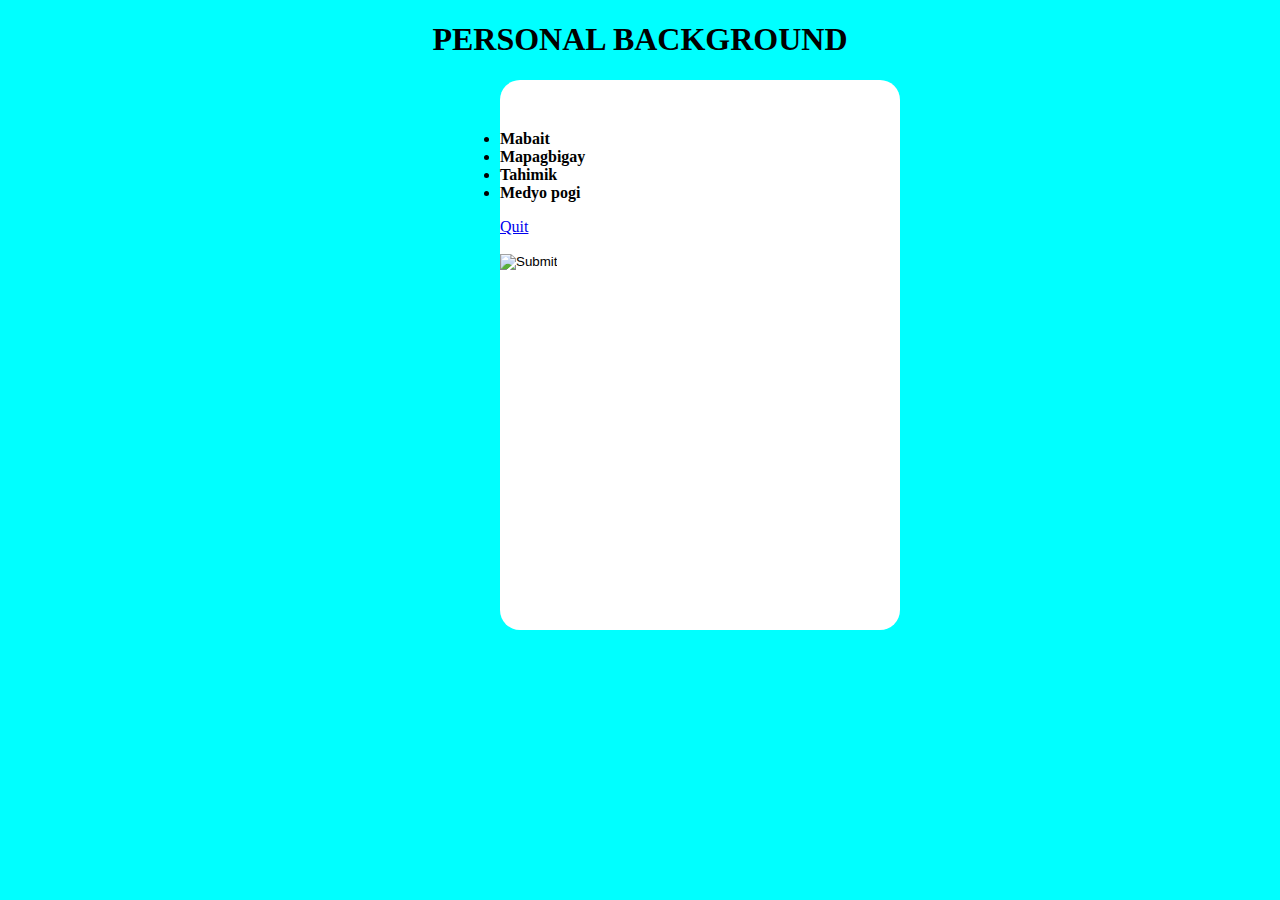
==== James Philip Ubas.html @ 8dd0b399 "Add files via upload" ====
<!DOCTYPE html>
<html lang="en">
<head>
    <meta charset="UTF-8">
    <meta name="viewport" content="width=device-width, initial-scale=1.0">
    <title>PERSONAL BACKGROUND</title>
    <link rel="stylesheet"href="style.css">
</head>
<body>


 <center><h1>PERSONAL BACKGROUND</h1></center>
<div class="form">
    <lu>
       <b><li>Mabait</li></b>
        <b><li>Mapagbigay</li></b>
        <b><li>Tahimik</li></b>
        <b><li>Medyo pogi</li></b>
        <p Align="down"><a href="Quit.html">Quit</a></p>
        <input type="image" src="c:\Users\Tura\Pictures\download (3).jpg" width="" height="">
    </lu>
</div>
</body>
</div>
<footer>
</footer>

</html>
---- style.css ----
body{

    margin-left: 200px;
    margin-right: 200px;
    align-items: center;
    background-color: aqua;

} 

.button{
letter-spacing: 70px;
font-size: 10px;
padding: 10px;



}

.form {
    border-radius: 20px;
    border: 500px;
    height: 500px;
    width: 400px;
    background-color: white;
    margin-left: 300px;
    margin-right: 500px;
    padding-top: 50px;
    

}
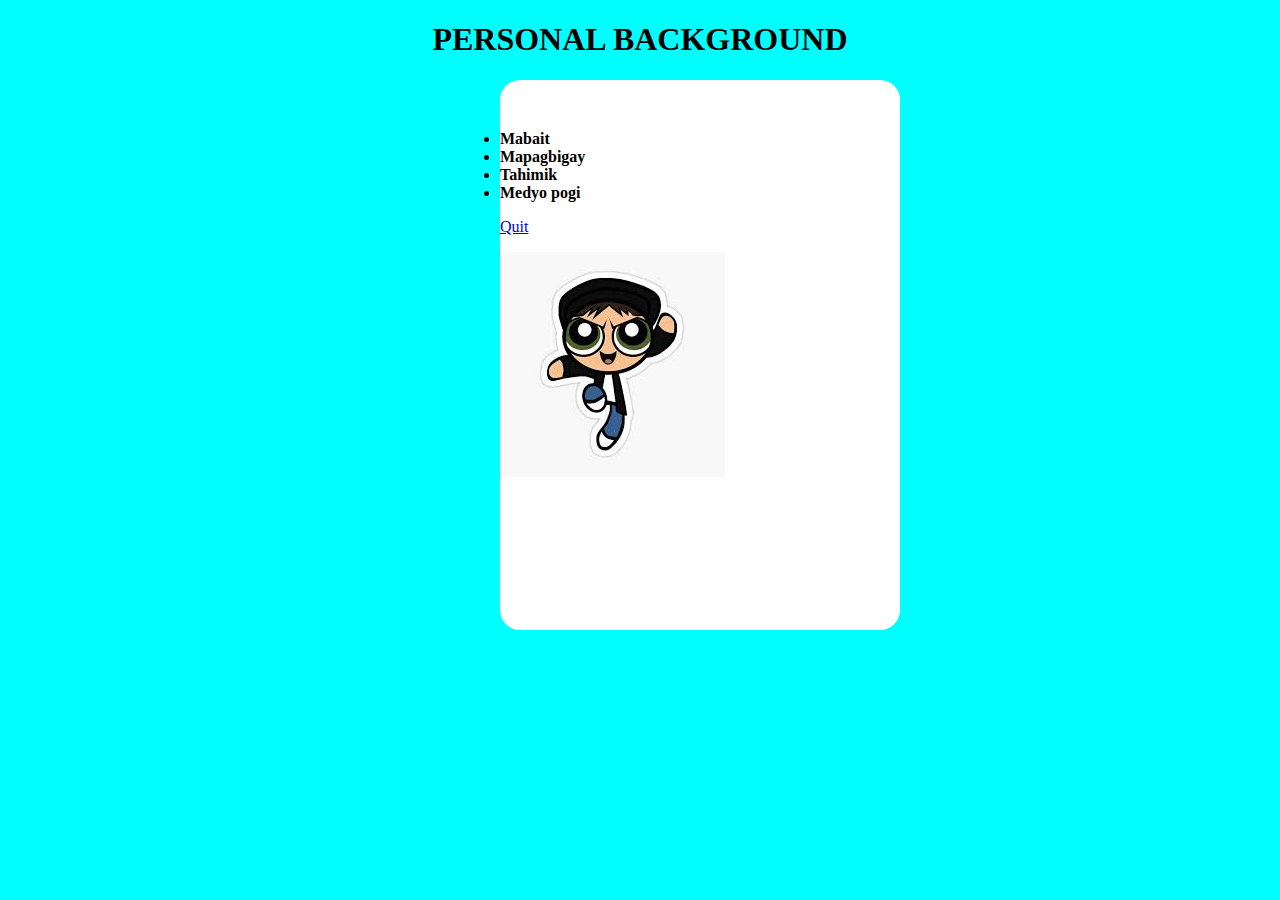
==== commit e6b59ee0: "Update James Philip Ubas.html" ====
--- a/James Philip Ubas.html
+++ b/James Philip Ubas.html
@@ -17,7 +17,7 @@
         <b><li>Tahimik</li></b>
         <b><li>Medyo pogi</li></b>
         <p Align="down"><a href="Quit.html">Quit</a></p>
-        <input type="image" src="c:\Users\Tura\Pictures\download (3).jpg" width="" height="">
+        <input type="image" src="download (3).jpg" width="" height="">
     </lu>
 </div>
 </body>
@@ -25,4 +25,4 @@
 <footer>
 </footer>
 
-</html>+</html>
